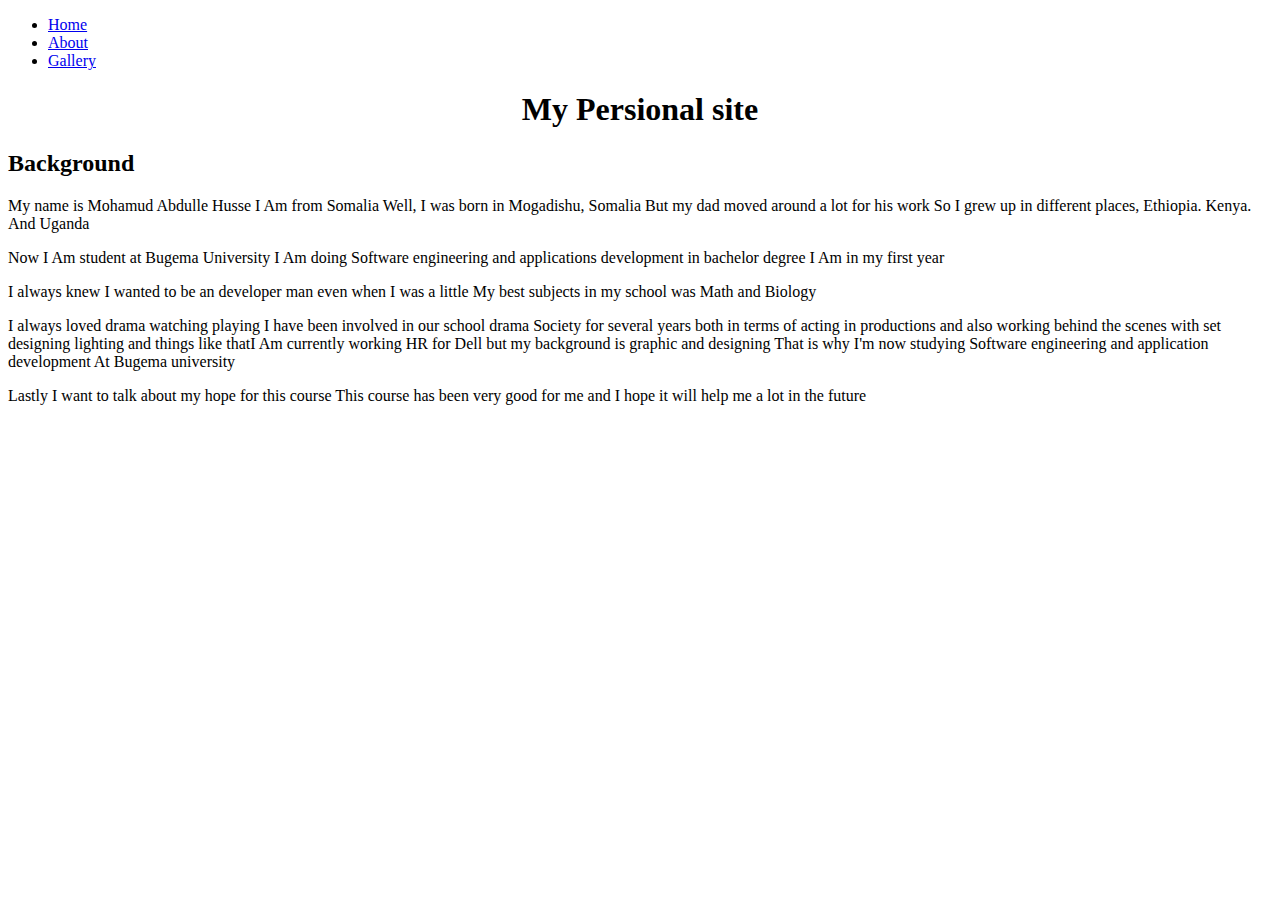
==== About.html @ 24205189 "Create About.html" ====
<!DOCTYPE html>
<html>
<head>
	<link rel="stylesheet" type="text/css" href="style.css">
	<meta charset="utf-8">
	<meta name="viewport" content="width=device-width, initial-scale=1">
	<title>My Persional Web site</title>
</head>
<body>
	<!---------------------------------------------->
	<div class="ulnvs"> 
		<ul>
		<li><a href="index.html">Home</a></li>
		<li><a href="About.html">About</a></li>
		<li><a href="Gallery.html">Gallery</a></li>
	</ul></div>
    <h1 style="text-align:center; ">My Persional site</h1>

	
	<!--------------------------------------------->
	<div class="gallery">
		<h2>
			Background
		</h2>
		<p>My name is Mohamud Abdulle Husse
			I Am from Somalia
			Well, I was born in Mogadishu, Somalia
			But my dad moved around a lot for his work
			So I grew up in different places, Ethiopia. Kenya. And Uganda
			</p>
		<p>Now I Am student at Bugema University
			I Am doing Software engineering and applications development in bachelor degree
			I Am in my first year</p>
		<p> I always knew I wanted to be an developer man even when I was a little
			My best subjects in my school was Math and Biology</p>
		<p> I always loved drama watching playing
			I have been involved in our school drama Society for several years both in terms of acting in productions and also working behind the scenes with set designing lighting and things like thatI Am currently working HR for Dell but my background is graphic and designing
			That is why I'm now studying Software engineering and application development At Bugema university</p>
		<p> Lastly I want to talk about my hope for this course
			This course has been very good for me and I hope it will help me a lot in the future</p>
	</div>
	<br>
	
	
</body>
</html>
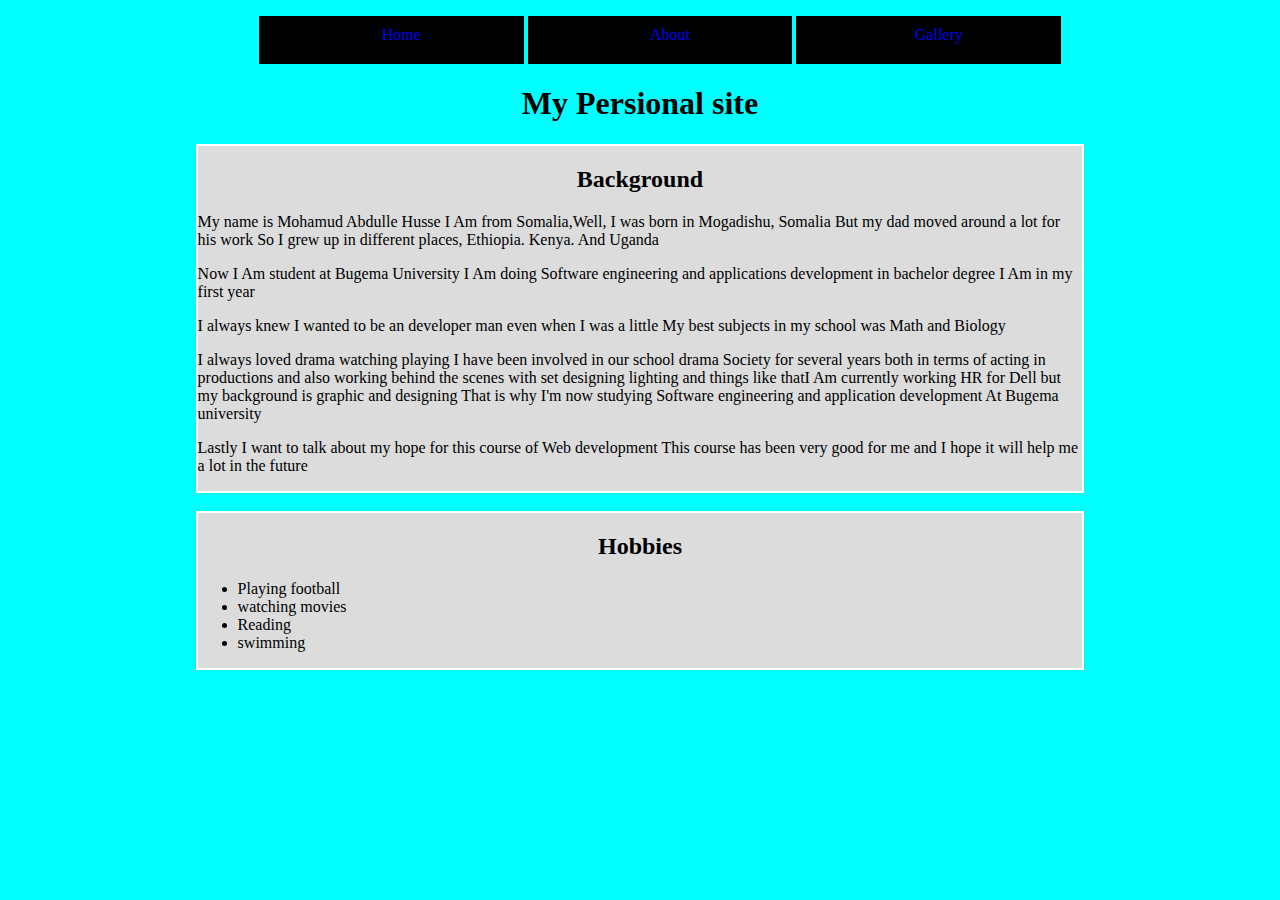
==== commit d558fe24: "Update About.html" ====
--- a/About.html
+++ b/About.html
@@ -22,23 +22,27 @@
 		<h2>
 			Background
 		</h2>
-		<p>My name is Mohamud Abdulle Husse
-			I Am from Somalia
-			Well, I was born in Mogadishu, Somalia
-			But my dad moved around a lot for his work
-			So I grew up in different places, Ethiopia. Kenya. And Uganda
+		<p style="text-align: left;">My name is Mohamud Abdulle Husse I Am from Somalia,Well, I was born in Mogadishu, Somalia But my dad moved around a lot for his work So I grew up in different places, Ethiopia. Kenya. And Uganda
 			</p>
-		<p>Now I Am student at Bugema University
-			I Am doing Software engineering and applications development in bachelor degree
-			I Am in my first year</p>
-		<p> I always knew I wanted to be an developer man even when I was a little
-			My best subjects in my school was Math and Biology</p>
-		<p> I always loved drama watching playing
-			I have been involved in our school drama Society for several years both in terms of acting in productions and also working behind the scenes with set designing lighting and things like thatI Am currently working HR for Dell but my background is graphic and designing
-			That is why I'm now studying Software engineering and application development At Bugema university</p>
-		<p> Lastly I want to talk about my hope for this course
-			This course has been very good for me and I hope it will help me a lot in the future</p>
+		<p style="text-align: left;">Now I Am student at Bugema University I Am doing Software engineering and applications development in bachelor degree I Am in my first year</p>
+		<p style="text-align: left;">  I always knew I wanted to be an developer man even when I was a little My best subjects in my school was Math and Biology</p>
+		<p style="text-align: left;"> I always loved drama watching playing I have been involved in our school drama Society for several years both in terms of acting in productions and also working behind the scenes with set designing lighting and things like thatI Am currently working HR for Dell but my background is graphic and designing That is why I'm now studying Software engineering and application development At Bugema university</p>
+		<p style="text-align: left;"> Lastly I want to talk about my hope for this course of Web development This course has been very good for me and I hope it will help me a lot in the future</p>
 	</div>
+	<br>
+	<!--------------------------------------------->
+	<div class="gallery">
+		<h2>
+			Hobbies
+		</h2>
+		<ul>
+			<li> Playing football</li>
+			<li> watching movies</li>
+			<li> Reading</li>
+			<li> swimming </li>
+		</ul>
+	</div>
+	<!--------------------------------------------->
 	<br>
 	
 	
--- a/style.css
+++ b/style.css
@@ -0,0 +1,86 @@
+body{
+    background-color: aqua;
+}
+.form{
+    border:black 3px solid;
+    color:;
+    margin: auto;
+    padding: auto;
+    text-align: center;
+    
+}
+.form input{
+    width: 250px;
+    background-color: burlywood;
+    color: white;
+    padding: 10px;
+    margin: 10px;
+}
+.form textarea{
+    text-align: center;
+    width: 250px;
+    background-color: burlywood;
+    color: white;
+    padding: 10px;
+    margin: 10px;
+}
+.btn{
+    color: yellow;
+    border:blueviolet 1px solid;
+    width: 200px;
+    padding: 10px;
+    background-color: black;
+}
+.btn:hover{
+    background-color: blue;
+    border: black 3px solid;
+    color: red;
+}
+.gallery{
+    width: 70%;
+    margin: auto;
+    background-color: gainsboro;
+    border: white 2px solid
+}
+.gallery h2{
+   text-align: center;
+      
+    }
+
+.gallery ul li{
+    text-align: ;
+    list-style:
+}
+.gallery p{
+    text-align: center;
+    list-style: none;
+}
+.ulnvs ul{
+    text-align: center;
+    list-style: none;
+    color: wheat;
+}
+.ulnvs li{
+    display: inline;
+}
+li a{
+    background-color: black;
+    width: 20%;
+    display: inline-block;
+    padding-bottom: 20px;
+    text-decoration: none;
+    clear:blue;
+    padding-left: 20px;
+    padding-top: 10px;
+}
+.ulnvs li a:hover{
+    border: olive 2px solid;
+    background-color: peachpuff;
+}
+h1{
+    text-align: center;
+}
+h3{
+    text-align: center;
+    color: green;
+}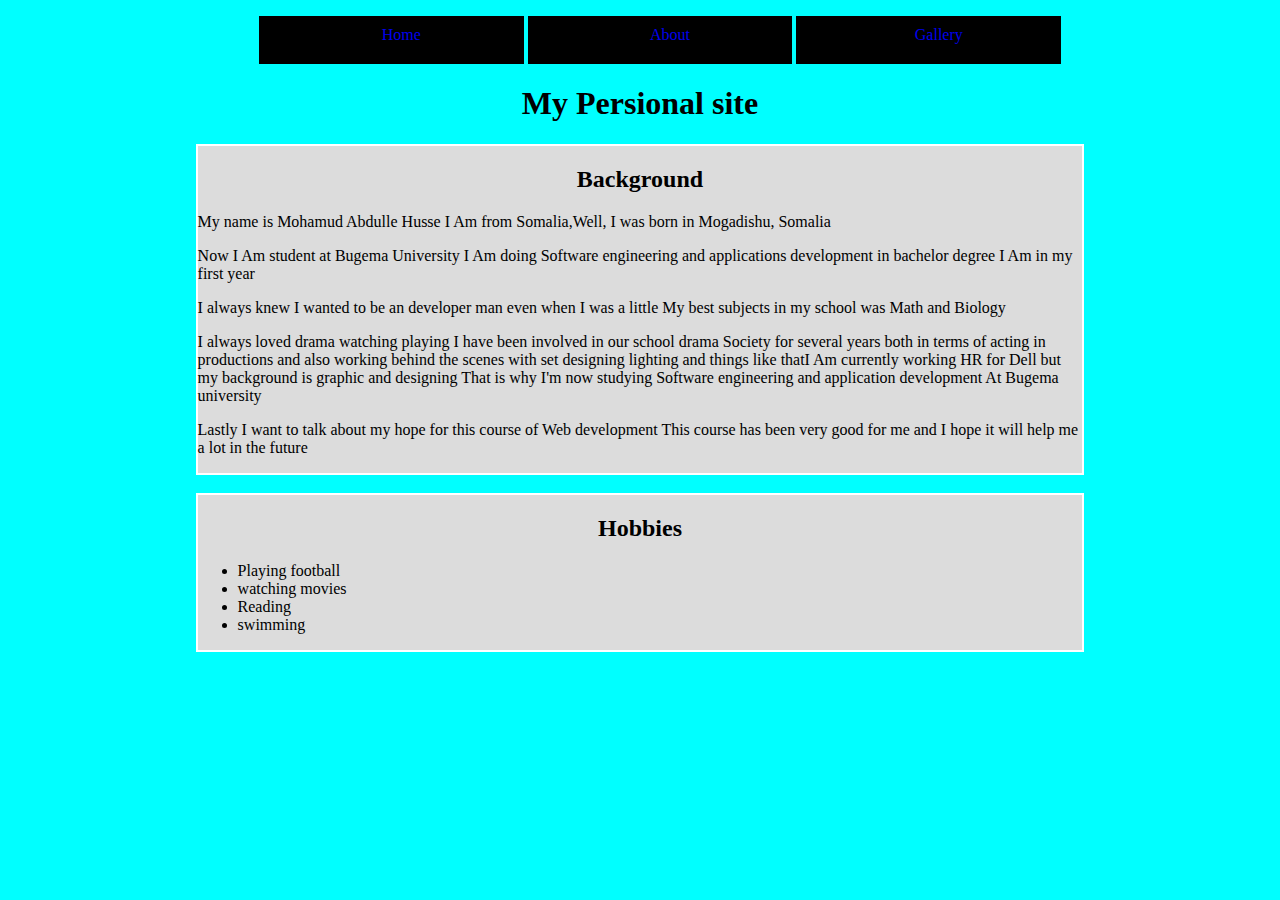
==== commit 6eb8f07d: "Update About.html" ====
--- a/About.html
+++ b/About.html
@@ -22,7 +22,7 @@
 		<h2>
 			Background
 		</h2>
-		<p style="text-align: left;">My name is Mohamud Abdulle Husse I Am from Somalia,Well, I was born in Mogadishu, Somalia But my dad moved around a lot for his work So I grew up in different places, Ethiopia. Kenya. And Uganda
+		<p style="text-align: left;">My name is Mohamud Abdulle Husse I Am from Somalia,Well, I was born in Mogadishu, Somalia
 			</p>
 		<p style="text-align: left;">Now I Am student at Bugema University I Am doing Software engineering and applications development in bachelor degree I Am in my first year</p>
 		<p style="text-align: left;">  I always knew I wanted to be an developer man even when I was a little My best subjects in my school was Math and Biology</p>
